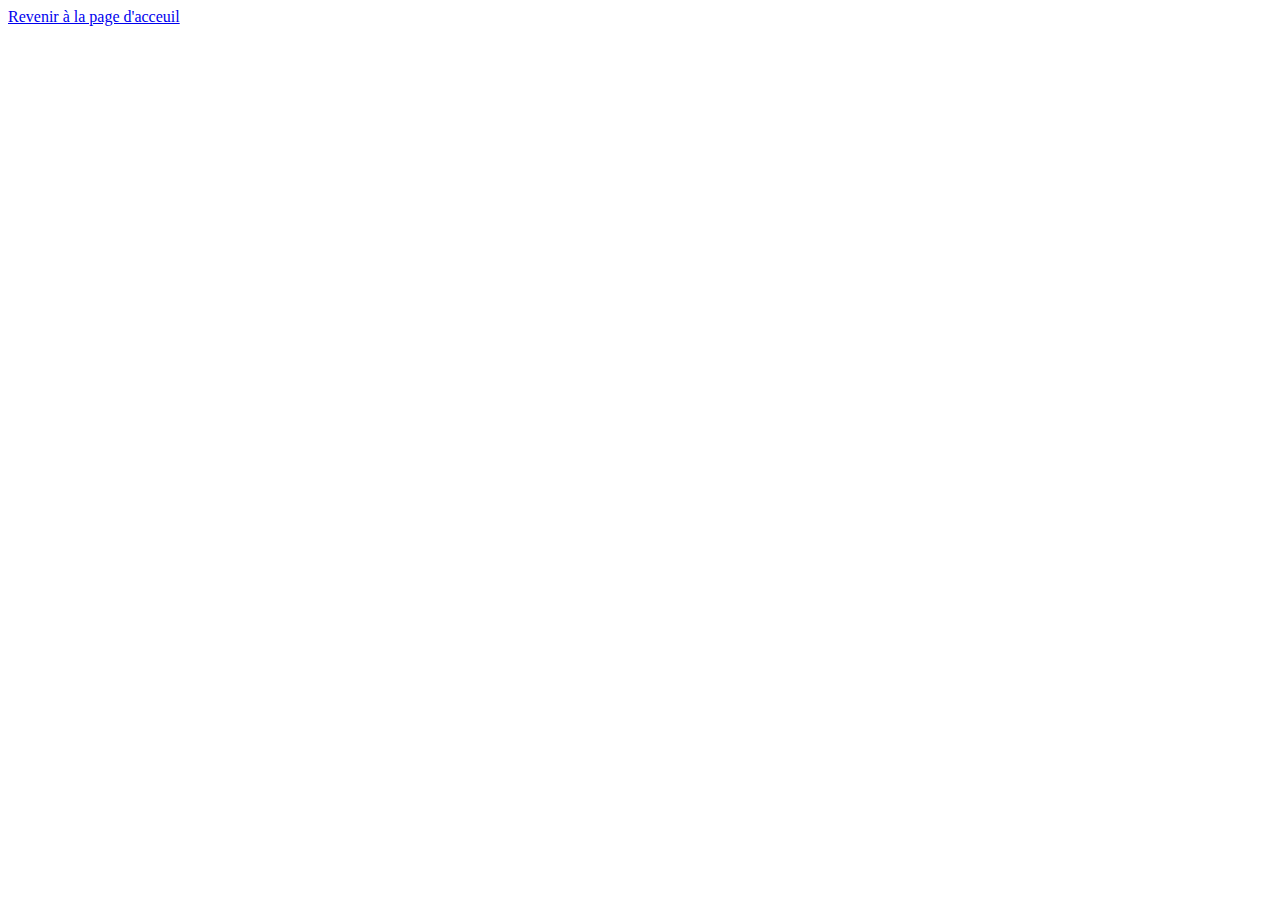
==== contact.html @ ce266830 "Quelques ajouts sur la Version 1" ====
<!DOCTYPE html>
<html lang="en">
<head>
    <meta charset="UTF-8">
    <meta http-equiv="X-UA-Compatible" content="IE=edge">
    <meta name="viewport" content="width=a, initial-scale=1.0">
    <title>Document</title>
</head>
<body>
    <a href="index.html">Revenir à la page d'acceuil</a>
</body>
</html>
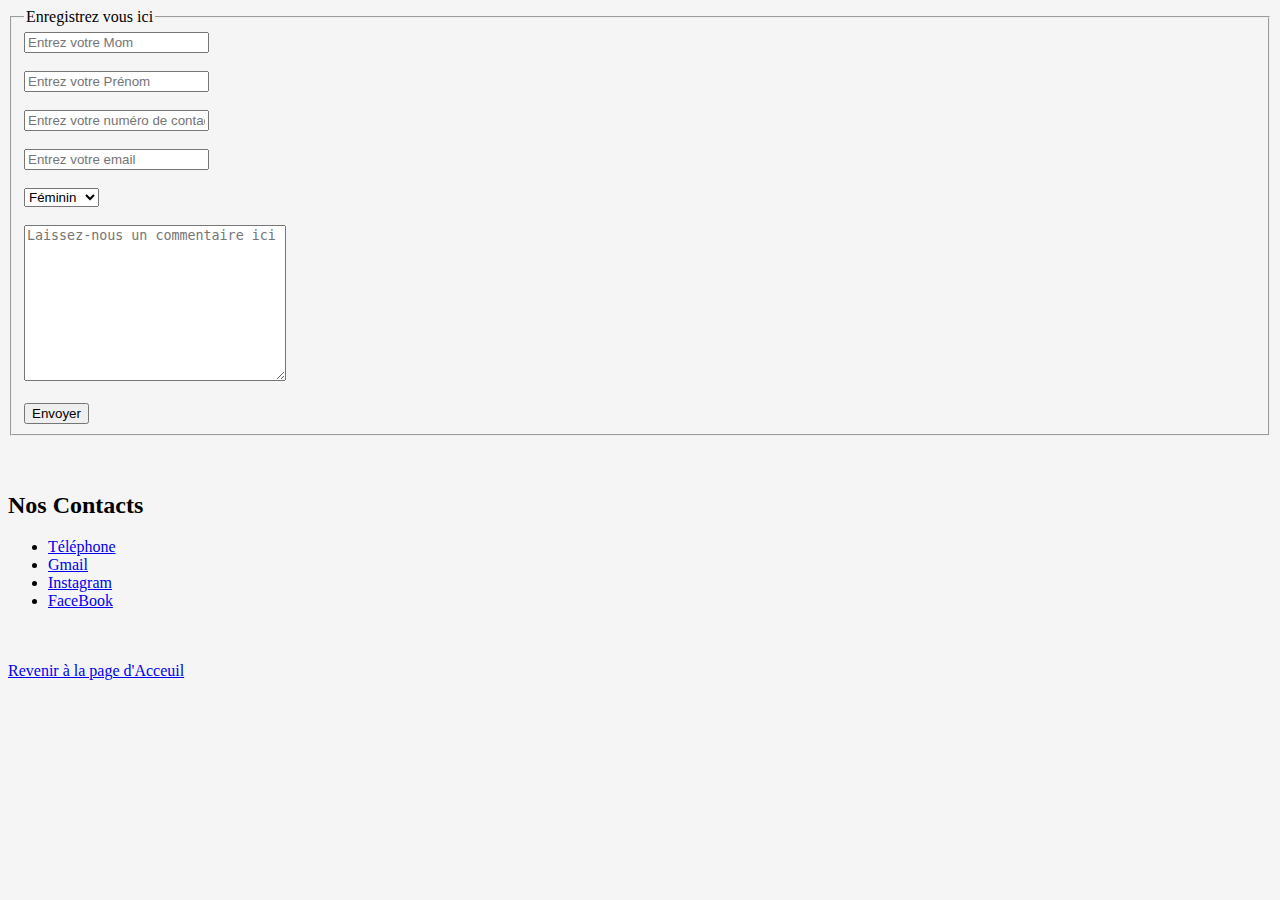
==== commit 339a6db1: "Ajout style" ====
--- a/contact.html
+++ b/contact.html
@@ -4,9 +4,32 @@
     <meta charset="UTF-8">
     <meta http-equiv="X-UA-Compatible" content="IE=edge">
     <meta name="viewport" content="width=a, initial-scale=1.0">
-    <title>Document</title>
+    <title>Contact</title>
+    <link rel="stylesheet" href="CSS/styles.css">
 </head>
 <body>
-    <a href="index.html">Revenir à la page d'acceuil</a>
+    <form action="">
+        <fieldset>
+            <legend>Enregistrez vous ici</legend>
+                <label for=""><input type="text" placeholder="Entrez votre Mom"></label><br><br>
+                <label for=""><input type="text" placeholder="Entrez votre Prénom"></label><br><br>
+                <label for=""><input type="tel" placeholder="Entrez votre numéro de contact"></label><br><br>
+                <label for=""><input type="email" placeholder="Entrez votre email"></label><br><br>
+                <label for=""><select name="" id=""></label>
+                    <option value="">Féminin</option>
+                    <option value="">Masculin</option>
+                </select><br><br>
+                <textarea name="" id="" cols="30" rows="10" placeholder="Laissez-nous un commentaire ici"></textarea><br><br>
+                <button type="submit">Envoyer</button>
+        </fieldset>
+    </form><br><br>
+    <h2>Nos Contacts</h2>
+    <ul>
+        <li><a href="tel:+243990548021">Téléphone</a></li>
+        <li><a href="mailto:irmarcellinmweze@gmail.com">Gmail</a></li>
+        <li><a href="https://www.instagram.com/marcellin_mweze/">Instagram</a></li>
+        <li><a href="https://web.facebook.com/marcellin.mweze.3">FaceBook</a></li>
+    </ul><br><br>
+    <a href="index.html">Revenir à la page d'Acceuil</a>
 </body>
 </html>--- a/CSS/styles.css
+++ b/CSS/styles.css
@@ -0,0 +1,10 @@
+body{
+    background-color: whitesmoke;
+}
+table, th, tr, td{
+    border-collapse: collapse;
+    border: 1px solid black;
+}
+img{
+    border-style: groove;
+}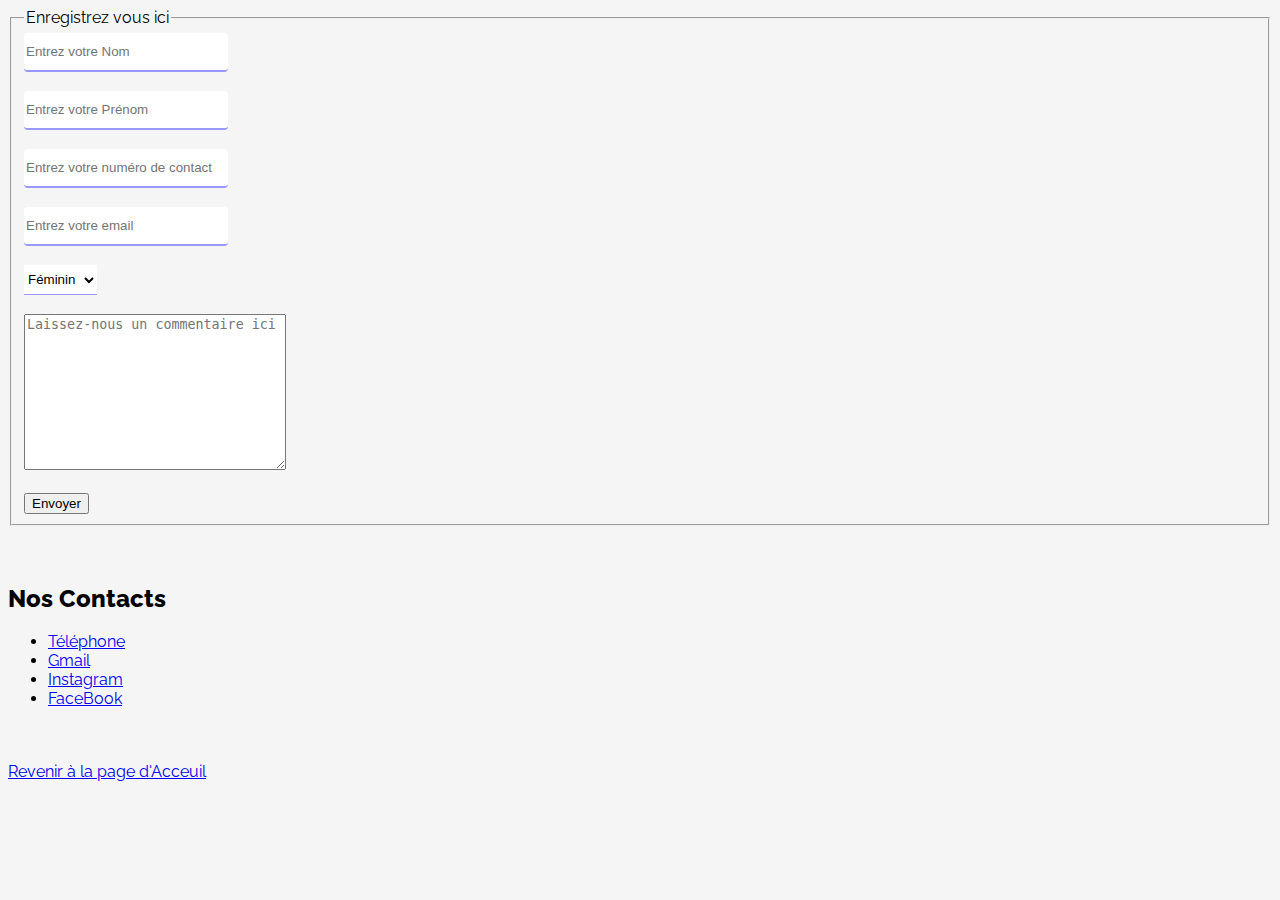
==== commit 35f20939: "Ajout de police sur le body et H1 et H2" ====
--- a/contact.html
+++ b/contact.html
@@ -11,11 +11,11 @@
     <form action="">
         <fieldset>
             <legend>Enregistrez vous ici</legend>
-                <label for=""><input type="text" placeholder="Entrez votre Mom"></label><br><br>
-                <label for=""><input type="text" placeholder="Entrez votre Prénom"></label><br><br>
-                <label for=""><input type="tel" placeholder="Entrez votre numéro de contact"></label><br><br>
-                <label for=""><input type="email" placeholder="Entrez votre email"></label><br><br>
-                <label for=""><select name="" id=""></label>
+                <input type="text" placeholder="Entrez votre Nom"><br><br>
+                <input type="text" placeholder="Entrez votre Prénom"><br><br>
+                <input type="tel" placeholder="Entrez votre numéro de contact"><br><br>
+                <input type="email" placeholder="Entrez votre email"><br><br>
+                <select name="" id="">
                     <option value="">Féminin</option>
                     <option value="">Masculin</option>
                 </select><br><br>
--- a/CSS/styles.css
+++ b/CSS/styles.css
@@ -1,10 +1,45 @@
+@font-face {
+    font-family: oswald;
+    src: url('../Fonts/Raleway-VariableFont_wght.ttf');
+}
+
+@font-face {
+    font-family: oswald2;
+    src: url('../Fonts/static/Raleway-ExtraBold.ttf');
+}
+
 body{
     background-color: whitesmoke;
+    font-family: oswald;
 }
-table, th, tr, td{
+table, th, tr,td{
     border-collapse: collapse;
     border: 1px solid black;
 }
 img{
     border-style: groove;
-}+}
+input, select{
+    border-style: none;
+    border-bottom-style:solid;
+    border-bottom-color: rgb(151, 151, 253);
+    background-color: white;
+}
+input{
+    width: 200px;
+    height: 35px;
+    border-radius: 4px;
+}
+select{
+    height: 30px;
+}
+tbody tr:nth-child(odd){
+    background-color: #bea8e9;
+}
+
+h1, h2{
+    font-family: oswald2;
+}
+
+
+
